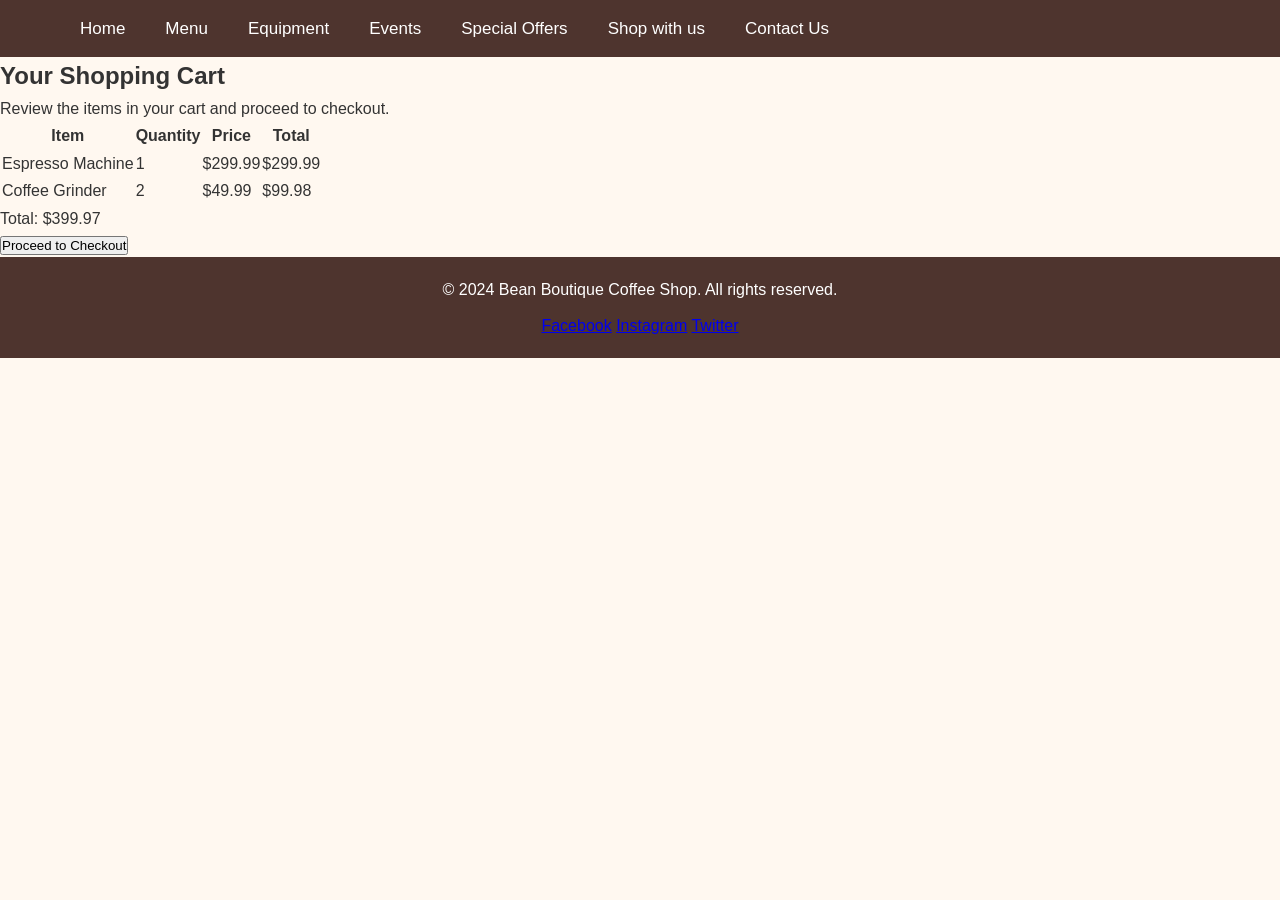
==== cart.html @ 159d64ef "Added style. css to remaining pages." ====
<!DOCTYPE html>
<html lang="en">
<head>
    <meta charset="UTF-8">
    <meta name="viewport" content="width=device-width, initial-scale=1.0">
    <link rel="stylesheet" href="style.css">
    <title>Cart</title>
</head>
<body>
    <nav>
            <ul>
                <li><a href="index.html"class="active">Home</a></li>
                <li><a href="coffee.html">Menu</a></li>
                <li><a href="equipment.html">Equipment</a></li>
                <li><a href="event.html">Events</a></li>
                <li><a href="offers.html">Special Offers</a></li>
                <li><a href="cart.html"class="active">Shop with us</a></li>
                <li><a href="contact us.html">Contact Us</a></li>
            </ul>
        </nav>
    
</body>
<section class="cart">
    <h1>Your Shopping Cart</h1>
    <p>Review the items in your cart and proceed to checkout.</p>
    <table>
        <thead>
            <tr>
                <th>Item</th>
                <th>Quantity</th>
                <th>Price</th>
                <th>Total</th>
            </tr>
        </thead>
        <tbody>
            <tr>
                <td>Espresso Machine</td>
                <td>1</td>
                <td>$299.99</td>
                <td>$299.99</td>
            </tr>
            <tr>
                <td>Coffee Grinder</td>
                <td>2</td>
                <td>$49.99</td>
                <td>$99.98</td>
            </tr>
        </tbody>
    </table>
    <p>Total: $399.97</p>
    <button class="checkout-btn">Proceed to Checkout</button>
</section>
<footer>
    <p>&copy; 2024 Bean Boutique Coffee Shop. All rights reserved.</p>
    <div class="social-media">
        <a href="https://www.facebook.com/BeanBoutiqueCoffeeShop" target="_blank">Facebook</a>
        <a href="https://www.instagram.com/BeanBoutiqueCoffeeShop" target="_blank">Instagram</a>
        <a href="https://www.twitter.com/BeanBoutiqueCoffeeShop" target="_blank">Twitter</a>
    </div>
</footer>
</html>
---- style.css ----
*{
    margin:0;
    padding:0;
    box-sizing:border-box;
    font-family:Arial, Helvetica, sans-serif;
}

body{
    background-color:#fff8f0;
    color:#333;
    line-height:1.6;
}

nav{
    background:#4e342e;
    display:flex;
    justify-content:space-between;
    align-items:center;
    padding:15px 50px;
    position:sticky;
    top:0;
    z-index:999;
}

.logo img{
    width:50px;
    height:50px;
    border-radius:50%;
}


nav ul{
    display:flex;
    list-style:none;
}

nav ul li{
    margin-left:20px;
}

nav ul li a{
    color:white;
    text-decoration:none;
    font-size:17px;
    padding:10px;
    transition:.4s;
}

nav ul li a:hover{
    background:#d2691e;
    border-radius:8px;
}

header{
    background:#4e342e;
    color:white;
    text-align:center;
    padding:100px 20px;
}
.menu{
    padding:50px;
    text-align:center;


}
.menu h2{
    font-size:30px;
    margin-bottom:20px;
}
.about{
    padding:50px;
    text-align:center;
}
h2{
    font-size:30px;
    margin-bottom:20px;
}

.about p{
    max-width:600px;
    margin:0 auto 20px;
    font-size:18px;
}


.hero{
    background-image:url(images/coffee1.jpg);
    background-size:cover;
    background-position:center;
    height:400px;
    display:flex;
    justify-content:center;
    align-items:center;
    color:white;
    text-align:center;
}
.btn{
    display:inline-block;
    background:#ffca28;
    color:#3e2723;
    text-decoration:none;
    padding:10px 20px;
    border-radius:30px;
    transition:.4s;
    font-weight:bold;
}
.btn:hover{
    background:#ffb300;
}

footer{
    background:#4e342e;
    color:white;
    text-align:center;
    padding:20px;
    position:relative;
    bottom:0;
    width:100%;
}

.social-media{
    margin-top:10px;
}
.card{
    display:flex;
}

.workshop{
    background:#fff8f0;
    border:1px solid #ccc;
    border-radius:10px;
    padding:20px;
    margin:20px;
    width:300px;
    text-align:center;
}
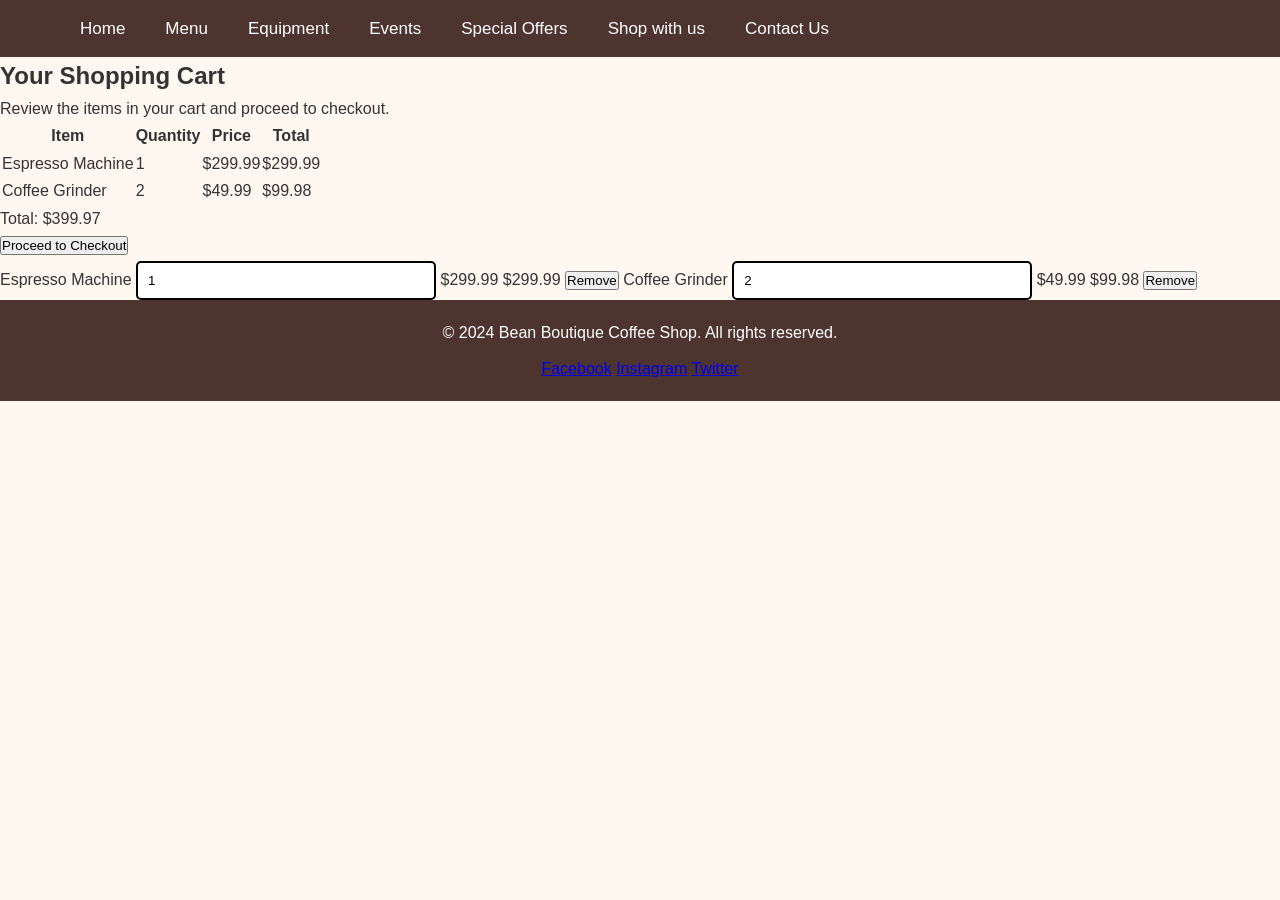
==== commit cd907003: "changed everything" ====
--- a/cart.html
+++ b/cart.html
@@ -8,54 +8,78 @@
 </head>
 <body>
     <nav>
-            <ul>
-                <li><a href="index.html"class="active">Home</a></li>
-                <li><a href="coffee.html">Menu</a></li>
-                <li><a href="equipment.html">Equipment</a></li>
-                <li><a href="event.html">Events</a></li>
-                <li><a href="offers.html">Special Offers</a></li>
-                <li><a href="cart.html"class="active">Shop with us</a></li>
-                <li><a href="contact us.html">Contact Us</a></li>
-            </ul>
-        </nav>
+        <ul>
+            <!-- FIX 1 & 2: Removed duplicate "active" class and added a clean link -->
+            <li><a href="index.html">Home</a></li>
+            <li><a href="coffee.html">Menu</a></li>
+            <li><a href="equipment.html">Equipment</a></li>
+            <li><a href="event.html">Events</a></li>
+            <li><a href="offers.html">Special Offers</a></li>
+            <!-- FIX 3: Added missing space before the active class -->
+            <li><a href="cart.html" class="active">Shop with us</a></li>
+            <!-- FIX 4: Fixed the file name to remove the illegal space character -->
+            <li><a href="contact.html">Contact Us</a></li>
+        </ul>
+    </nav>
     
+    <!-- FIX 5: Moved everything inside the body element where it belongs -->
+    <main>
+        <section class="cart">
+            <h1>Your Shopping Cart</h1>
+            <p>Review the items in your cart and proceed to checkout.</p>
+            <table>
+                <thead>
+                    <tr>
+                        <th>Item</th>
+                        <th>Quantity</th>
+                        <th>Price</th>
+                        <th>Total</th>
+                    </tr>
+                </thead>
+                <tbody>
+                    <tr>
+                        <td>Espresso Machine</td>
+                        <td>1</td>
+                        <td>$299.99</td>
+                        <td>$299.99</td>
+                    </tr>
+                    <tr>
+                        <td>Coffee Grinder</td>
+                        <td>2</td>
+                        <td>$49.99</td>
+                        <td>$99.98</td>
+                    </tr>
+                </tbody>
+            </table>
+            <p>Total: $399.97</p>
+            <button class="checkout-btn">Proceed to Checkout</button>
+        </section>
+    </main>
+
+    <tbody>
+    <tr>
+        <td>Espresso Machine</td> 
+        <td><input type="number" class="qty-input" value="1" min="1" data-price="299.99"></td>
+        <td>$299.99</td>
+        <td class="item-total">$299.99</td>
+        <td><button class="remove-btn">Remove</button></td>
+    </tr>
+    <tr>
+        <td>Coffee Grinder</td>
+        <td><input type="number" class="qty-input" value="2" min="1" data-price="49.99"></td>
+        <td>$49.99</td>
+        <td class="item-total">$99.98</td>
+        <td><button class="remove-btn">Remove</button></td>
+    </tr>
+</tbody>
+
+    <footer>
+        <p>&copy; 2024 Bean Boutique Coffee Shop. All rights reserved.</p>
+        <div class="social-media">
+            <a href="https://www.facebook.com/BeanBoutiqueCoffeeShop" target="_blank">Facebook</a>
+            <a href="https://www.instagram.com/BeanBoutiqueCoffeeShop" target="_blank">Instagram</a>
+            <a href="https://www.twitter.com/BeanBoutiqueCoffeeShop" target="_blank">Twitter</a>
+        </div>
+    </footer>
 </body>
-<section class="cart">
-    <h1>Your Shopping Cart</h1>
-    <p>Review the items in your cart and proceed to checkout.</p>
-    <table>
-        <thead>
-            <tr>
-                <th>Item</th>
-                <th>Quantity</th>
-                <th>Price</th>
-                <th>Total</th>
-            </tr>
-        </thead>
-        <tbody>
-            <tr>
-                <td>Espresso Machine</td>
-                <td>1</td>
-                <td>$299.99</td>
-                <td>$299.99</td>
-            </tr>
-            <tr>
-                <td>Coffee Grinder</td>
-                <td>2</td>
-                <td>$49.99</td>
-                <td>$99.98</td>
-            </tr>
-        </tbody>
-    </table>
-    <p>Total: $399.97</p>
-    <button class="checkout-btn">Proceed to Checkout</button>
-</section>
-<footer>
-    <p>&copy; 2024 Bean Boutique Coffee Shop. All rights reserved.</p>
-    <div class="social-media">
-        <a href="https://www.facebook.com/BeanBoutiqueCoffeeShop" target="_blank">Facebook</a>
-        <a href="https://www.instagram.com/BeanBoutiqueCoffeeShop" target="_blank">Instagram</a>
-        <a href="https://www.twitter.com/BeanBoutiqueCoffeeShop" target="_blank">Twitter</a>
-    </div>
-</footer>
 </html>
--- a/style.css
+++ b/style.css
@@ -55,7 +55,7 @@
     background:#4e342e;
     color:white;
     text-align:center;
-    padding:100px 20px;
+    display: flex;
 }
 .menu{
     padding:50px;
@@ -88,12 +88,16 @@
     background-size:cover;
     background-position:center;
     height:400px;
-    display:flex;
-    justify-content:center;
-    align-items:center;
-    color:white;
-    text-align:center;
-}
+    color:white;
+    text-align:center;
+}
+
+.hero-text{
+ padding-top: 80px;
+
+}
+
+
 .btn{
     display:inline-block;
     background:#ffca28;
@@ -108,6 +112,60 @@
     background:#ffb300;
 }
 
+
+.testmonial{
+    background-color: #4e342e;
+    padding: 20px;
+    text-align: center;
+    color:white;
+}
+
+.test-cards{
+    display:flex;
+    justify-content: space-around;
+}
+
+.test-card{
+    max-width: 300px;
+    background-color: #ffb300;
+    border-radius: 10px;
+    padding: 26px;
+}
+
+.contact h2{
+    text-align: center;
+}
+
+form{
+    padding:10px;
+    border-radius: 15px;
+    box-shadow: 0 2px 4px rgba(0, 0, 0, 0.1);
+    margin:10px;
+}
+input{
+    padding:10px;
+    border:2px solid black;
+    margin-top: 4px;
+    border-radius:5px;
+    width:300px;
+}
+
+
+textarea{
+    width: 300px;
+    border: 2px solid black;
+    border-radius: 5px;
+}
+
+
+form button{
+    padding : 16px;
+    border-radius: 10px;
+    border: none;
+    background-color: #ffb300;
+    color: white;
+}
+
 footer{
     background:#4e342e;
     color:white;
@@ -136,4 +194,14 @@
 }
 
 
-
+.search-bar{
+    display:block;
+    justify-content:center;
+    margin:20px 0;
+    padding:10px;
+    transition:0.3s;
+    width:10px;
+
+}
+
+
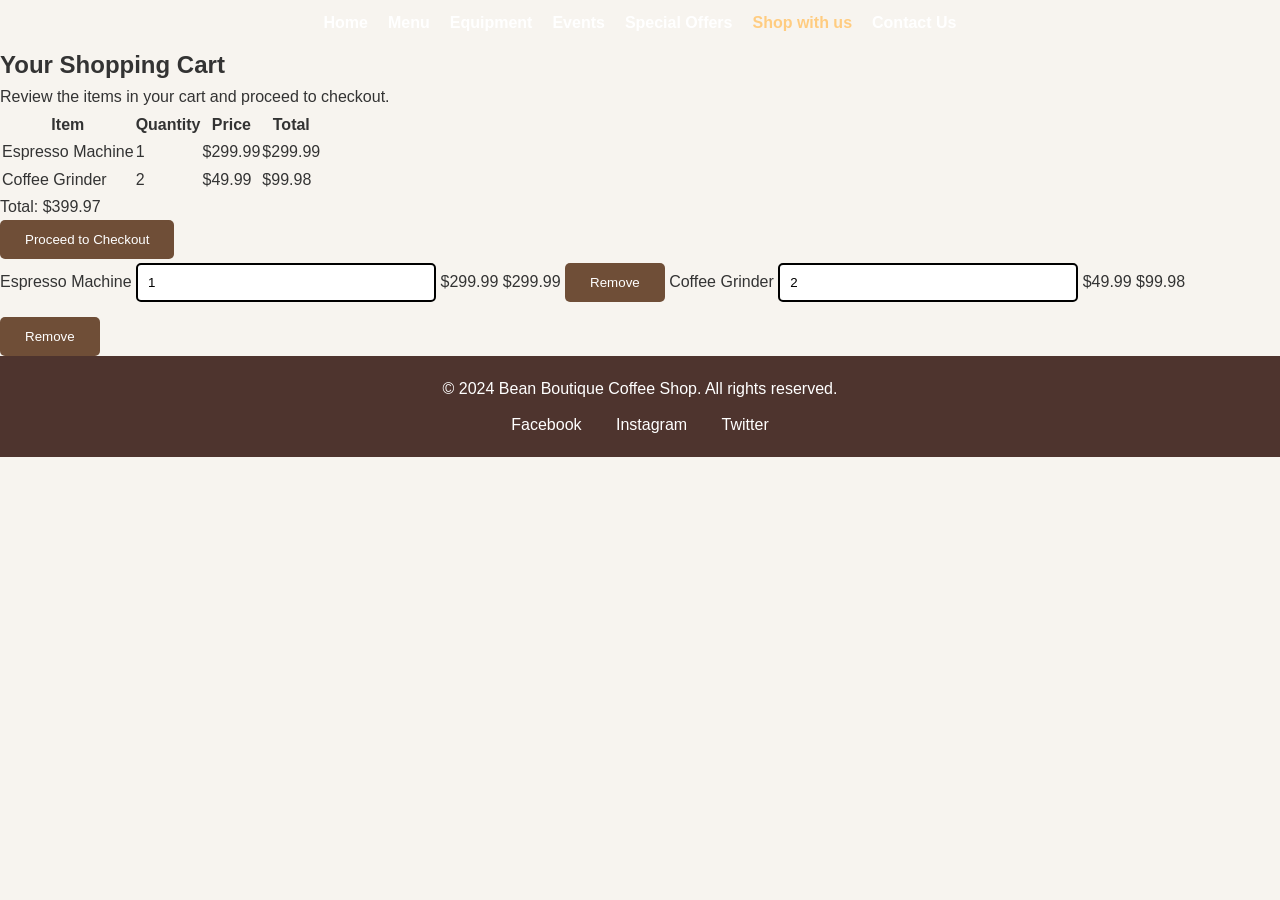
==== commit 1a861fa2: "Added more code" ====
--- a/cart.html
+++ b/cart.html
@@ -58,7 +58,7 @@
 
     <tbody>
     <tr>
-        <td>Espresso Machine</td> 
+        <td>Espresso Machine</td>            
         <td><input type="number" class="qty-input" value="1" min="1" data-price="299.99"></td>
         <td>$299.99</td>
         <td class="item-total">$299.99</td>
@@ -81,5 +81,6 @@
             <a href="https://www.twitter.com/BeanBoutiqueCoffeeShop" target="_blank">Twitter</a>
         </div>
     </footer>
+    <script src="script.js"></script>
 </body>
 </html>
--- a/style.css
+++ b/style.css
@@ -6,62 +6,204 @@
 }
 
 body{
-    background-color:#fff8f0;
+    background:#f7f4ef;
     color:#333;
     line-height:1.6;
 }
 
-nav{
-    background:#4e342e;
-    display:flex;
-    justify-content:space-between;
-    align-items:center;
-    padding:15px 50px;
+header{
+    background:#3e2723;
+    padding:15px;
     position:sticky;
     top:0;
-    z-index:999;
-}
-
-.logo img{
-    width:50px;
-    height:50px;
-    border-radius:50%;
-}
-
+    z-index:1000;
+}
 
 nav ul{
     display:flex;
+    justify-content:center;
     list-style:none;
-}
-
-nav ul li{
-    margin-left:20px;
-}
-
-nav ul li a{
+    flex-wrap: wrap;
+}
+
+nav li{
+    margin:10px;
+}
+
+nav a{
     color:white;
     text-decoration:none;
-    font-size:17px;
-    padding:10px;
-    transition:.4s;
-}
-
-nav ul li a:hover{
-    background:#d2691e;
+    font-weight:bold;
+    transition:.3s;
+}
+
+nav a:hover,
+nav a.active{
+    color:#ffcc80;
+}
+
+.hero{
+    background:linear-gradient(rgba(0,0,0,.5),rgba(0,0,0,.5)),
+    url("images/coffee.jpg") center/cover;
+    height:90vh;
+    display:flex;
+    justify-content:center;
+    align-items:center;
+    text-align:center;
+    color:white;
+}
+
+.hero-text h1{
+    font-size:50px;
+}
+
+.hero-text p{
+    margin:20px 0;
+}
+
+.btn{
+    display:inline-block;
+    background:#6f4e37;
+    color:white;
+    padding:12px 25px;
+    text-decoration:none;
+    border-radius:5px;
+    transition:.3s;
+}
+
+.btn:hover{
+    background:#3e2723;
+}
+
+.about,
+.testimonial,
+.contact{
+    padding:60px 10%;
+}
+
+.about h2,
+.testimonial h1,
+.contact h2{
+    text-align:center;
+    margin-bottom:25px;
+}
+
+.media{
+    display:flex;
+    justify-content:center;
+}
+
+.media-content{
+    max-width:800px;
+    text-align:center;
+}
+
+.test-cards{
+    display:grid;
+    grid-template-columns:repeat(auto-fit,minmax(250px,1fr));
+    gap:20px;
+}
+
+.test-card{
+    background:white;
+    padding:20px;
     border-radius:8px;
-}
-
-header{
-    background:#4e342e;
-    color:white;
-    text-align:center;
-    display: flex;
+    box-shadow:0 3px 10px rgba(0,0,0,.15);
+}
+
+form{
+    max-width:600px;
+    margin:auto;
+}
+
+input,
+textarea{
+    width:100%;
+    padding:12px;
+    margin-bottom:15px;
+    border:1px solid #ccc;
+    border-radius:5px;
+}
+
+button{
+    background:#6f4e37;
+    color:white;
+    border:none;
+    padding:12px 25px;
+    cursor:pointer;
+    border-radius:5px;
+}
+
+button:hover{
+    background:#3e2723;
+}
+
+footer{
+    background:#3e2723;
+    color:white;
+    text-align:center;
+    padding:20px;
+}
+
+.social-media{
+    margin-top:15px;
+}
+
+.social-media a{
+    color:white;
+    margin:0 15px;
+    text-decoration:none;
+}
+
+.social-media a:hover{
+    color:#ffcc80;
+}
+
+/* Mobile */
+
+@media screen and (max-width:768px){
+
+nav ul{
+    flex-direction:column;
+}
+
+.hero-text h1{
+    font-size:32px;
+}
+
+.hero{
+    padding:20px;
+}
+
+.about,
+.testimonial,
+.contact{
+    padding:40px 20px;
+}
+
 }
 .menu{
     padding:50px;
     text-align:center;
-
-
+}
+
+ul{
+    list-style: none;
+}
+.menu ul{
+    list-style:none;
+    max-width:500px;
+    margin:auto;
+}
+
+.menu li{
+    display:flex;
+    justify-content:space-between;
+    padding:15px;
+    margin:10px 0;
+    background:white;
+    border-radius:8px;
+    box-shadow:0 2px 8px rgba(0,0,0,.1);
 }
 .menu h2{
     font-size:30px;
@@ -84,7 +226,7 @@
 
 
 .hero{
-    background-image:url(images/coffee1.jpg);
+    
     background-size:cover;
     background-position:center;
     height:400px;
@@ -203,5 +345,25 @@
     width:10px;
 
 }
-
-
+.contact{
+    text-align: center;
+}
+.contact-info{
+    text-align: center;
+}
+.offers{
+    text-align: center;
+}
+
+.card-grid {
+    display: grid;
+    grid-template-columns: repeat(3, 1fr);
+    gap: 30px;
+}
+
+.card img{
+    width: 100%;
+    height: 300px;
+    object-fit: cover;
+}
+
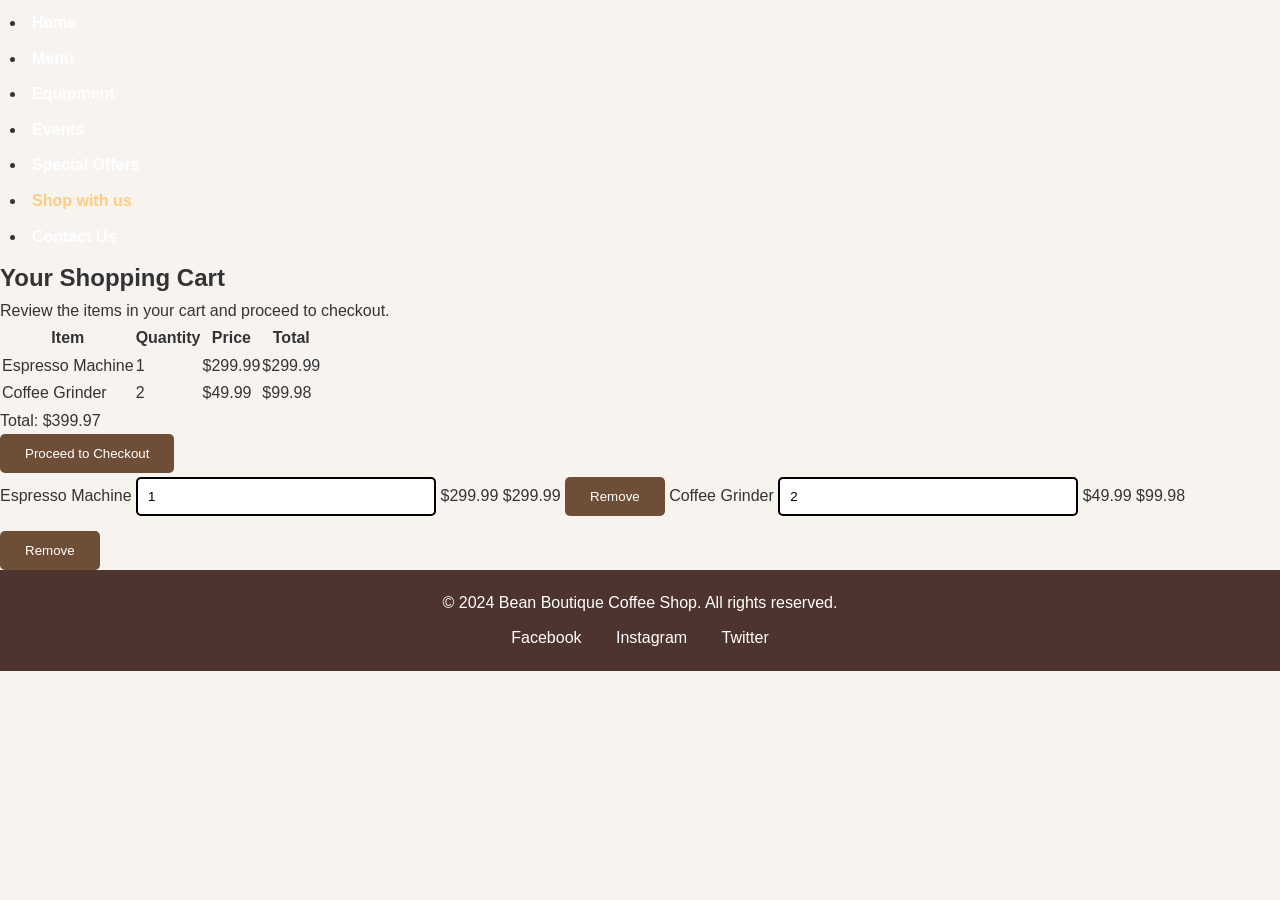
==== commit bf9cee19: "Addded the table style" ====
--- a/cart.html
+++ b/cart.html
@@ -8,21 +8,16 @@
 </head>
 <body>
     <nav>
-        <ul>
-            <!-- FIX 1 & 2: Removed duplicate "active" class and added a clean link -->
+        <ul></ul>
             <li><a href="index.html">Home</a></li>
             <li><a href="coffee.html">Menu</a></li>
             <li><a href="equipment.html">Equipment</a></li>
             <li><a href="event.html">Events</a></li>
             <li><a href="offers.html">Special Offers</a></li>
-            <!-- FIX 3: Added missing space before the active class -->
             <li><a href="cart.html" class="active">Shop with us</a></li>
-            <!-- FIX 4: Fixed the file name to remove the illegal space character -->
             <li><a href="contact.html">Contact Us</a></li>
         </ul>
     </nav>
-    
-    <!-- FIX 5: Moved everything inside the body element where it belongs -->
     <main>
         <section class="cart">
             <h1>Your Shopping Cart</h1>
--- a/style.css
+++ b/style.css
@@ -367,3 +367,15 @@
     object-fit: cover;
 }
 
+.table th{
+    background-colour:white;
+    padding: 0.5em;
+    text-align:center;
+
+}
+
+.table td{
+    border: 0.1em solid blanchedalmond;
+    text-align: center;
+}
+
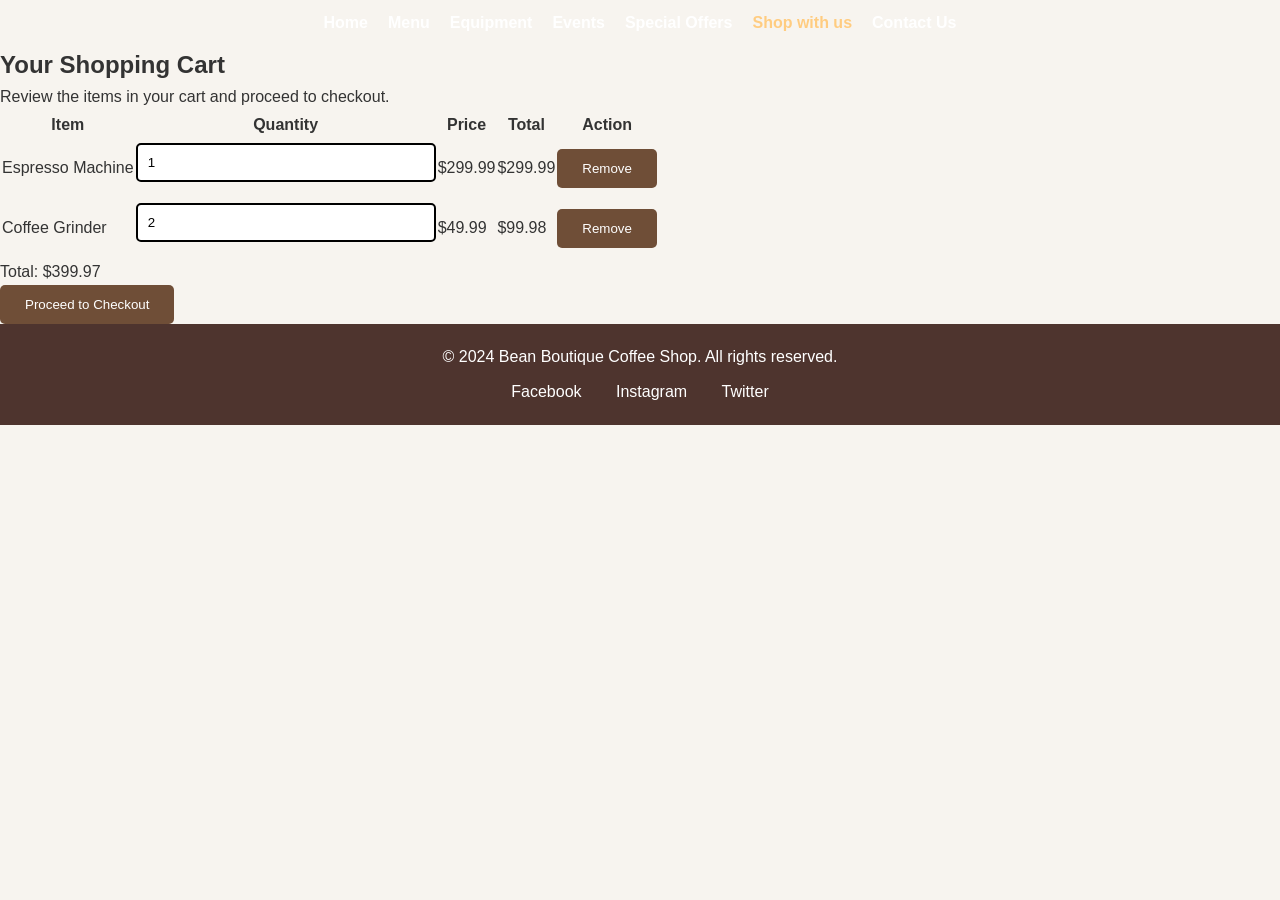
==== commit e85c235a: "Added new javascript" ====
--- a/cart.html
+++ b/cart.html
@@ -8,66 +8,55 @@
 </head>
 <body>
     <nav>
-        <ul></ul>
+        <ul>
+            <!-- FIX 1 & 2: Removed duplicate "active" class and added a clean link -->
             <li><a href="index.html">Home</a></li>
             <li><a href="coffee.html">Menu</a></li>
             <li><a href="equipment.html">Equipment</a></li>
             <li><a href="event.html">Events</a></li>
             <li><a href="offers.html">Special Offers</a></li>
+            <!-- FIX 3: Added missing space before the active class -->
             <li><a href="cart.html" class="active">Shop with us</a></li>
+            <!-- FIX 4: Fixed the file name to remove the illegal space character -->
             <li><a href="contact.html">Contact Us</a></li>
         </ul>
     </nav>
+    
+    <!-- FIX 5: Moved everything inside the body element where it belongs -->
     <main>
-        <section class="cart">
-            <h1>Your Shopping Cart</h1>
-            <p>Review the items in your cart and proceed to checkout.</p>
-            <table>
-                <thead>
-                    <tr>
-                        <th>Item</th>
-                        <th>Quantity</th>
-                        <th>Price</th>
-                        <th>Total</th>
-                    </tr>
-                </thead>
-                <tbody>
-                    <tr>
-                        <td>Espresso Machine</td>
-                        <td>1</td>
-                        <td>$299.99</td>
-                        <td>$299.99</td>
-                    </tr>
-                    <tr>
-                        <td>Coffee Grinder</td>
-                        <td>2</td>
-                        <td>$49.99</td>
-                        <td>$99.98</td>
-                    </tr>
-                </tbody>
-            </table>
-            <p>Total: $399.97</p>
-            <button class="checkout-btn">Proceed to Checkout</button>
-        </section>
-    </main>
-
-    <tbody>
-    <tr>
-        <td>Espresso Machine</td>            
-        <td><input type="number" class="qty-input" value="1" min="1" data-price="299.99"></td>
-        <td>$299.99</td>
-        <td class="item-total">$299.99</td>
-        <td><button class="remove-btn">Remove</button></td>
-    </tr>
-    <tr>
-        <td>Coffee Grinder</td>
-        <td><input type="number" class="qty-input" value="2" min="1" data-price="49.99"></td>
-        <td>$49.99</td>
-        <td class="item-total">$99.98</td>
-        <td><button class="remove-btn">Remove</button></td>
-    </tr>
-</tbody>
-
+     <section class="cart">
+    <h1>Your Shopping Cart</h1>
+    <p>Review the items in your cart and proceed to checkout.</p>
+    <table>
+        <thead>
+            <tr>
+                <th>Item</th>
+                <th>Quantity</th>
+                <th>Price</th>
+                <th>Total</th>
+                <th>Action</th>
+            </tr>
+        </thead>
+        <tbody>
+            <tr>
+                <td>Espresso Machine</td>            
+                <td><input type="number" class="qty-input" value="1" min="1" data-price="299.99"></td>
+                <td>$299.99</td>
+                <td class="item-total">$299.99</td>
+                <td><button class="remove-btn">Remove</button></td>
+            </tr>
+            <tr>
+                <td>Coffee Grinder</td>
+                <td><input type="number" class="qty-input" value="2" min="1" data-price="49.99"></td>
+                <td>$49.99</td>
+                <td class="item-total">$99.98</td>
+                <td><button class="remove-btn">Remove</button></td>
+            </tr>
+        </tbody>
+    </table>
+    <p>Total: $399.97</p>
+    <button class="checkout-btn">Proceed to Checkout</button>
+</section>
     <footer>
         <p>&copy; 2024 Bean Boutique Coffee Shop. All rights reserved.</p>
         <div class="social-media">
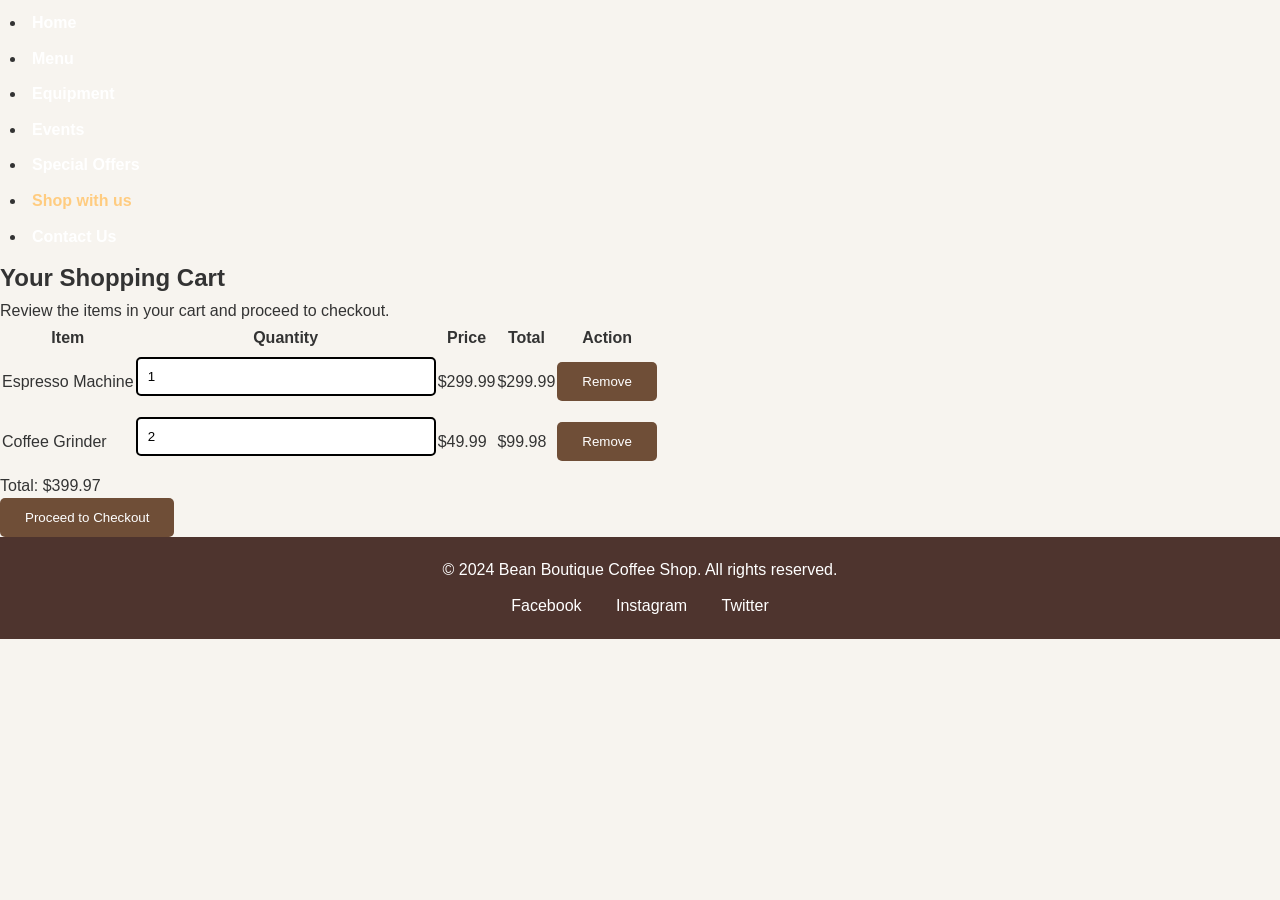
==== commit c7520255: "Merge branch 'main' of https://github.com/akuzikenkhono5-dot/Bean-Boutique-Coffee-Shop" ====
--- a/cart.html
+++ b/cart.html
@@ -8,21 +8,16 @@
 </head>
 <body>
     <nav>
-        <ul>
-            <!-- FIX 1 & 2: Removed duplicate "active" class and added a clean link -->
+        <ul></ul>
             <li><a href="index.html">Home</a></li>
             <li><a href="coffee.html">Menu</a></li>
             <li><a href="equipment.html">Equipment</a></li>
             <li><a href="event.html">Events</a></li>
             <li><a href="offers.html">Special Offers</a></li>
-            <!-- FIX 3: Added missing space before the active class -->
             <li><a href="cart.html" class="active">Shop with us</a></li>
-            <!-- FIX 4: Fixed the file name to remove the illegal space character -->
             <li><a href="contact.html">Contact Us</a></li>
         </ul>
     </nav>
-    
-    <!-- FIX 5: Moved everything inside the body element where it belongs -->
     <main>
      <section class="cart">
     <h1>Your Shopping Cart</h1>
